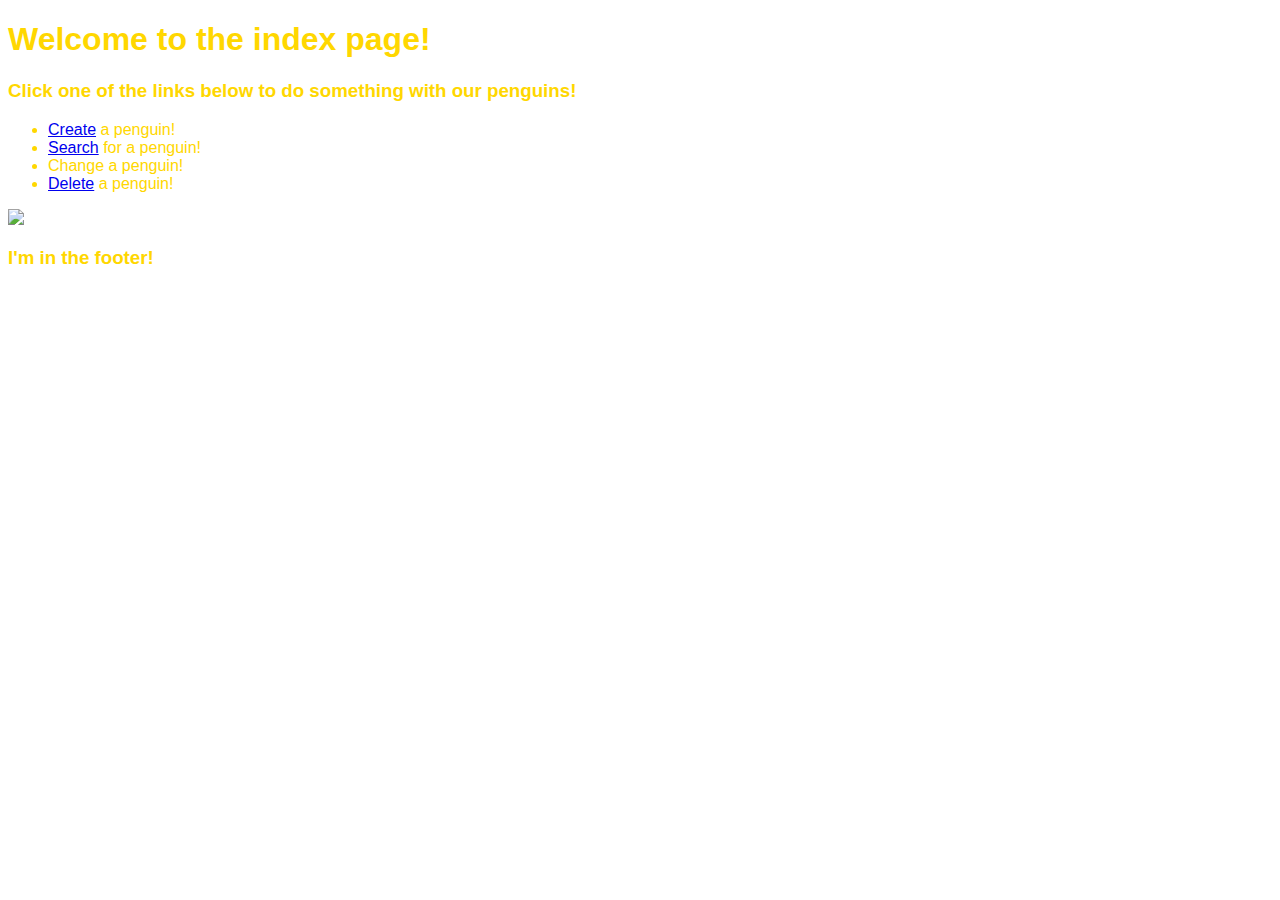
==== index/index.html @ cbc3c8d0 "added all html files, css files and js files" ====
<!DOCTYPE html>
<html lang="en">

<head>
    <meta charset="UTF-8">
    <meta http-equiv="X-UA-Compatible" content="IE=edge">
    <meta name="viewport" content="width=device-width, initial-scale=1.0">
    <link rel="stylesheet" type="text/css" href="index.css">
    <link href="https://cdn.jsdelivr.net/npm/bootstrap@5.1.3/dist/css/bootstrap.min.css" rel="stylesheet"
        integrity="sha384-1BmE4kWBq78iYhFldvKuhfTAU6auU8tT94WrHftjDbrCEXSU1oBoqyl2QvZ6jIW3" crossorigin="anonymous">
    <title>Index page</title>
</head>

<body>
    <h1>Welcome to the index page!</h1>
    <h3>Click one of the links below to do something with our penguins!</h3>
    <nav>
        <ul>
            <li><a href="../createPenguin/createPenguin.html" target="_blank">Create</a> a penguin!</li>
            <li><a href="../searchPenguin/searchPenguin.html" target="_blank">Search</a> for a penguin!</li>
            <li><a>Change</a> a penguin!</li>
            <li><a href="../deletePenguin/deletePenguin.html" target="_blank">Delete</a> a penguin!</li>
        </ul>
    </nav>
    <img src="https://c.tenor.com/5fugucEaC6EAAAAC/funny-penguin.gif">
    <footer>
        <h3>I'm in the footer!</h3>
    </footer>
    <script src="https://cdn.jsdelivr.net/npm/bootstrap@5.1.3/dist/js/bootstrap.bundle.min.js"
        integrity="sha384-ka7Sk0Gln4gmtz2MlQnikT1wXgYsOg+OMhuP+IlRH9sENBO0LRn5q+8nbTov4+1p"
        crossorigin="anonymous"></script>
    <script src="index.js"></script>
</body>

</html>
---- index/index.css ----
body {
    font-family: 'Gill Sans', 'Gill Sans MT', Calibri, 'Trebuchet MS', sans-serif;
    background-image: url(https://c.tenor.com/irM8uiNlaUMAAAAM/penguin-slide.gif);
}

h1, h3, nav {
    color: gold;
}
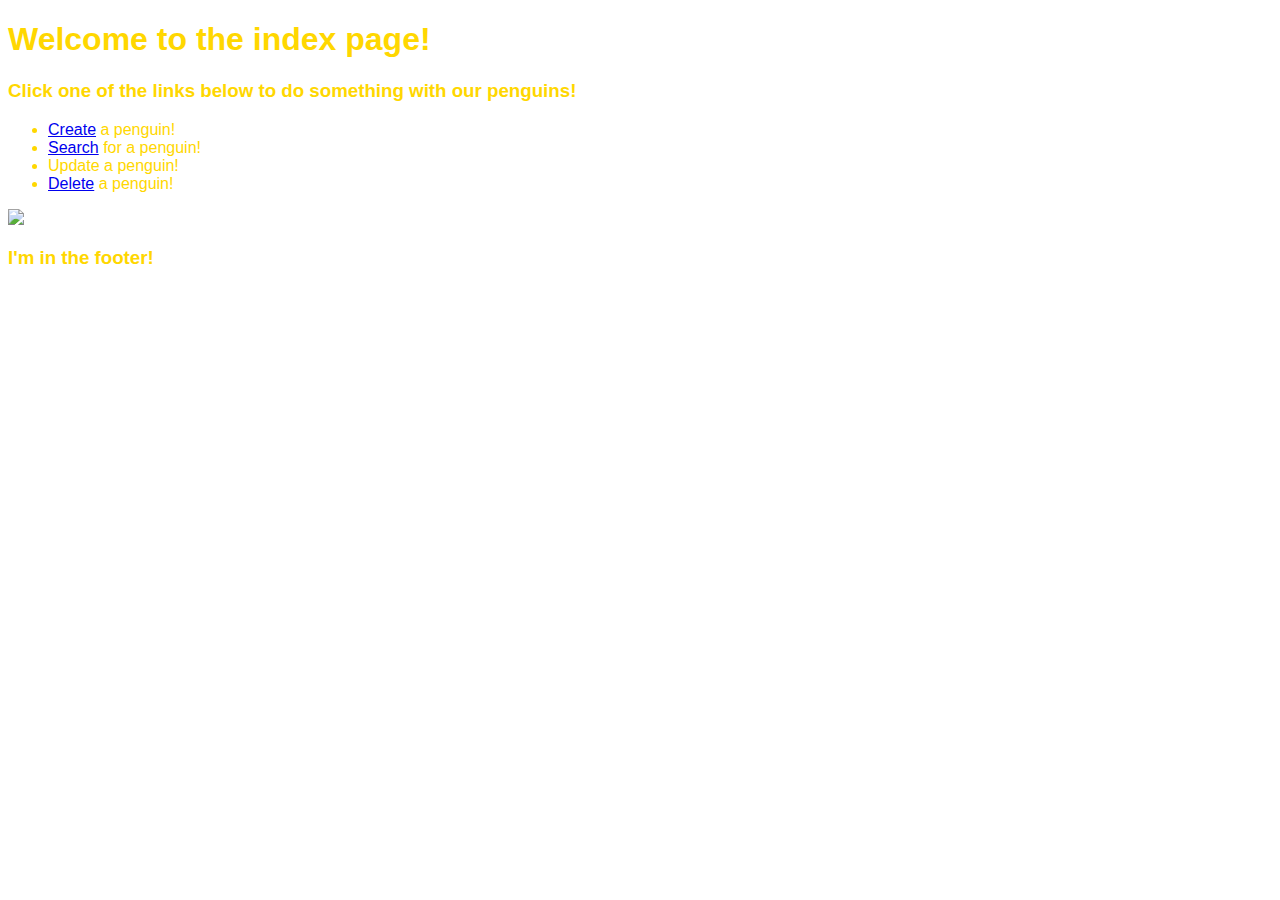
==== commit 06d4095a: "extra movement from delete page" ====
--- a/index/index.html
+++ b/index/index.html
@@ -18,7 +18,7 @@
         <ul>
             <li><a href="../createPenguin/createPenguin.html" target="_blank">Create</a> a penguin!</li>
             <li><a href="../searchPenguin/searchPenguin.html" target="_blank">Search</a> for a penguin!</li>
-            <li><a>Change</a> a penguin!</li>
+            <li><a>Update</a> a penguin!</li>
             <li><a href="../deletePenguin/deletePenguin.html" target="_blank">Delete</a> a penguin!</li>
         </ul>
     </nav>
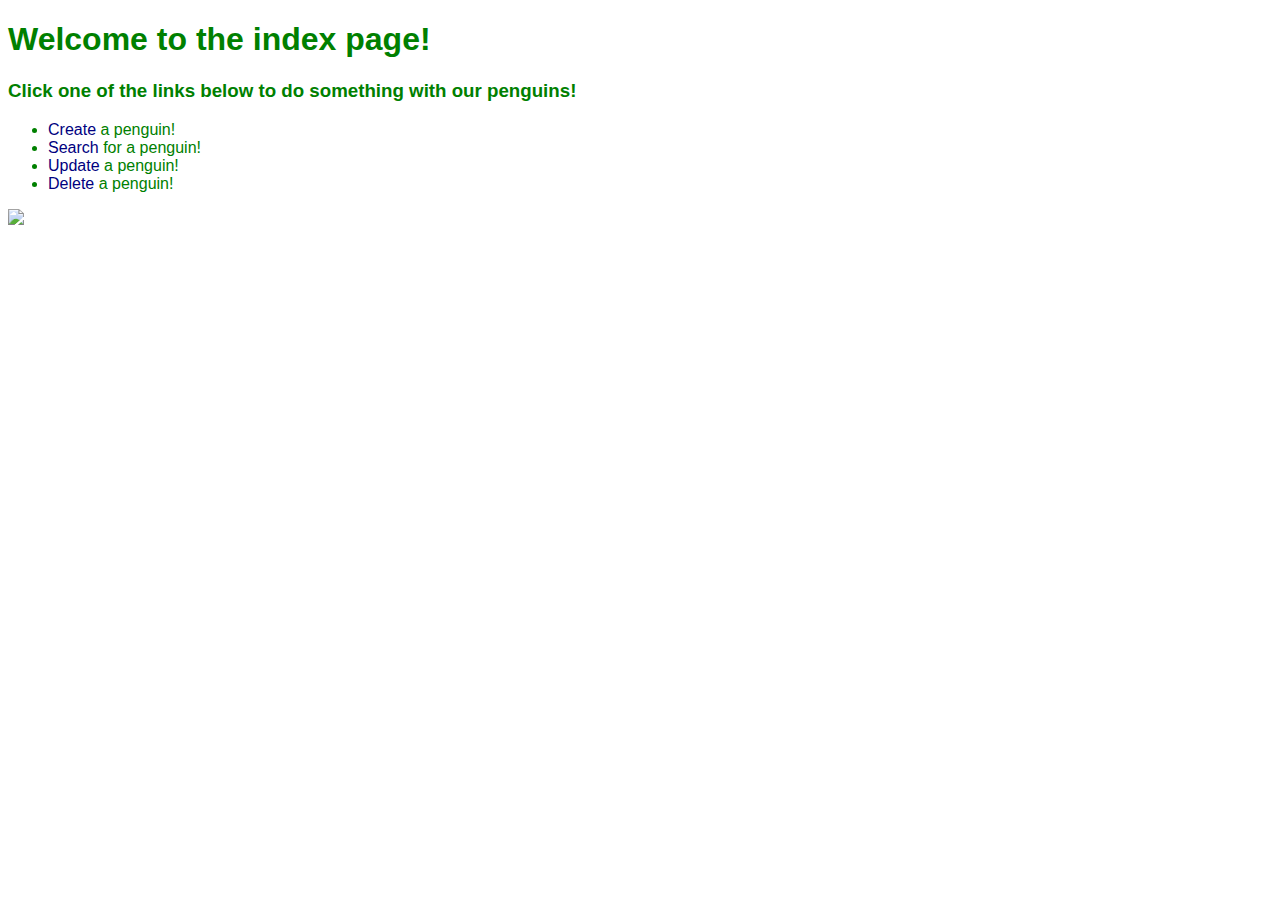
==== commit e5be6cd1: "added updatePenguin and modified index.css" ====
--- a/index/index.html
+++ b/index/index.html
@@ -18,14 +18,11 @@
         <ul>
             <li><a href="../createPenguin/createPenguin.html" target="_blank">Create</a> a penguin!</li>
             <li><a href="../searchPenguin/searchPenguin.html" target="_blank">Search</a> for a penguin!</li>
-            <li><a>Update</a> a penguin!</li>
+            <li><a href="../updatePenguin/updatePenguin.html" target="_blank">Update</a> a penguin!</li>
             <li><a href="../deletePenguin/deletePenguin.html" target="_blank">Delete</a> a penguin!</li>
         </ul>
     </nav>
     <img src="https://c.tenor.com/5fugucEaC6EAAAAC/funny-penguin.gif">
-    <footer>
-        <h3>I'm in the footer!</h3>
-    </footer>
     <script src="https://cdn.jsdelivr.net/npm/bootstrap@5.1.3/dist/js/bootstrap.bundle.min.js"
         integrity="sha384-ka7Sk0Gln4gmtz2MlQnikT1wXgYsOg+OMhuP+IlRH9sENBO0LRn5q+8nbTov4+1p"
         crossorigin="anonymous"></script>
--- a/index/index.css
+++ b/index/index.css
@@ -1,8 +1,17 @@
 body {
     font-family: 'Gill Sans', 'Gill Sans MT', Calibri, 'Trebuchet MS', sans-serif;
-    background-image: url(https://c.tenor.com/irM8uiNlaUMAAAAM/penguin-slide.gif);
+    /*background-image: url(https://c.tenor.com/irM8uiNlaUMAAAAM/penguin-slide.gif);*/
 }
 
 h1, h3, nav {
-    color: gold;
+    color: green;
+}
+
+a:link {
+    color: navy;
+    text-decoration: none;
+}
+
+a:visited {
+    color: firebrick;
 }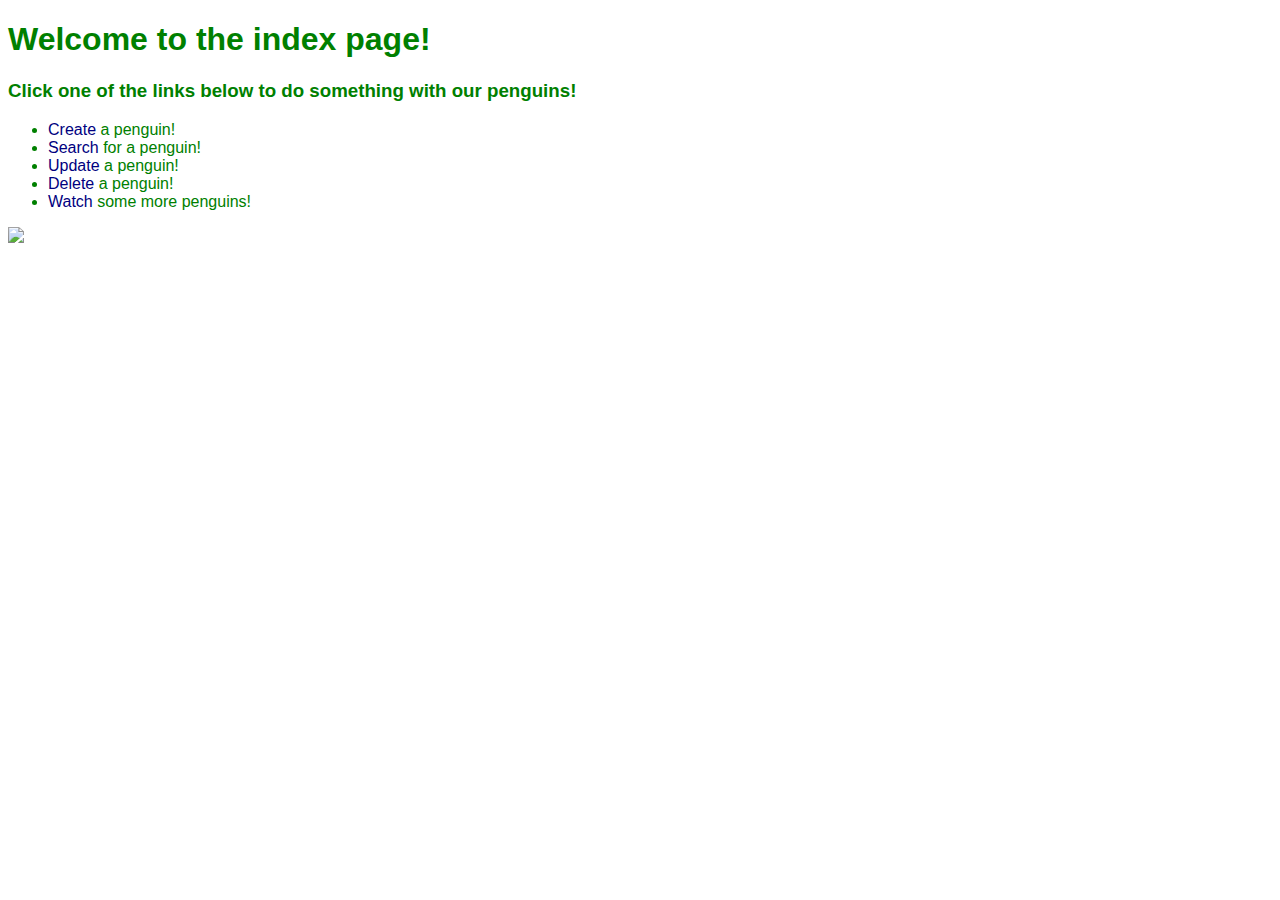
==== commit 604691f2: "added funny penguin video :)" ====
--- a/index/index.html
+++ b/index/index.html
@@ -20,6 +20,7 @@
             <li><a href="../searchPenguin/searchPenguin.html" target="_blank">Search</a> for a penguin!</li>
             <li><a href="../updatePenguin/updatePenguin.html" target="_blank">Update</a> a penguin!</li>
             <li><a href="../deletePenguin/deletePenguin.html" target="_blank">Delete</a> a penguin!</li>
+            <li><a href="https://www.youtube.com/watch?v=rRdBwV-rqqs" target="_blank">Watch</a> some more penguins!</li>
         </ul>
     </nav>
     <img src="https://c.tenor.com/5fugucEaC6EAAAAC/funny-penguin.gif">
--- a/index/index.css
+++ b/index/index.css
@@ -3,7 +3,7 @@
     /*background-image: url(https://c.tenor.com/irM8uiNlaUMAAAAM/penguin-slide.gif);*/
 }
 
-h1, h3, nav {
+h1, h3, h4, nav {
     color: green;
 }
 
